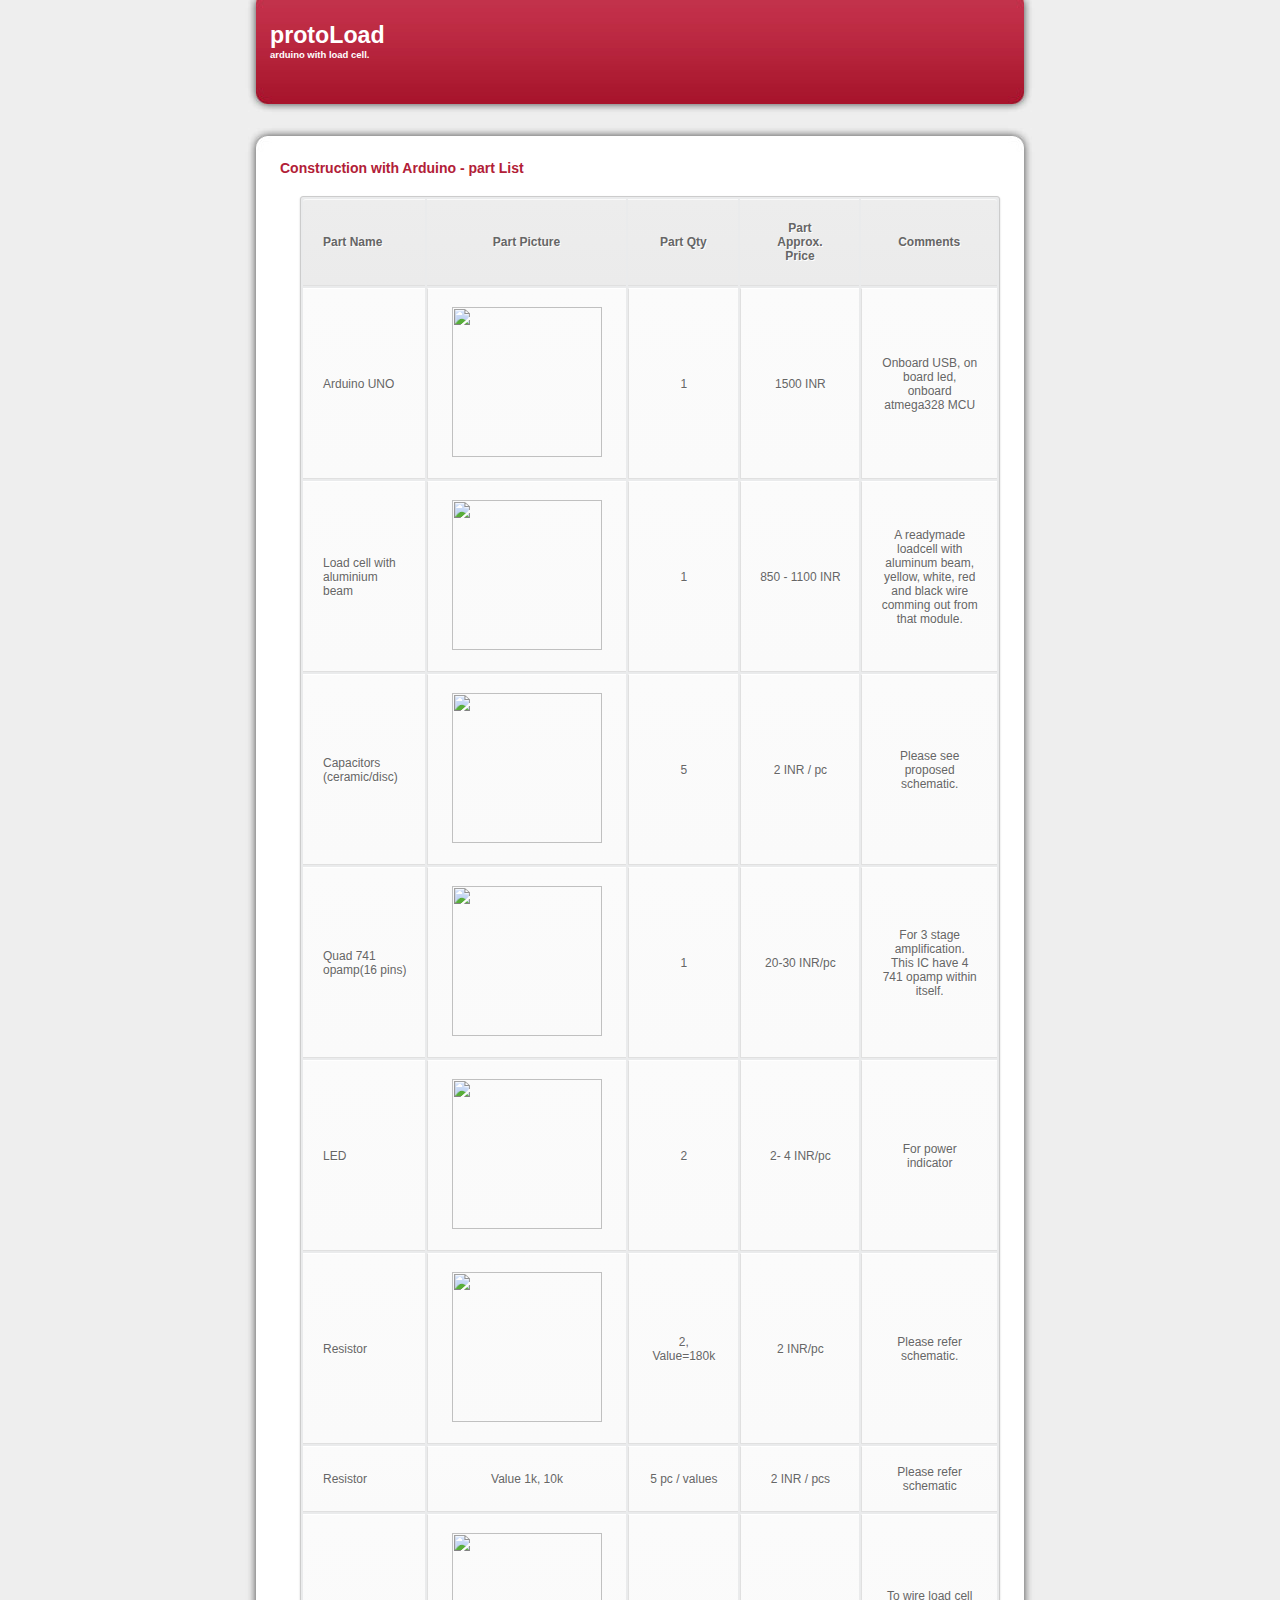
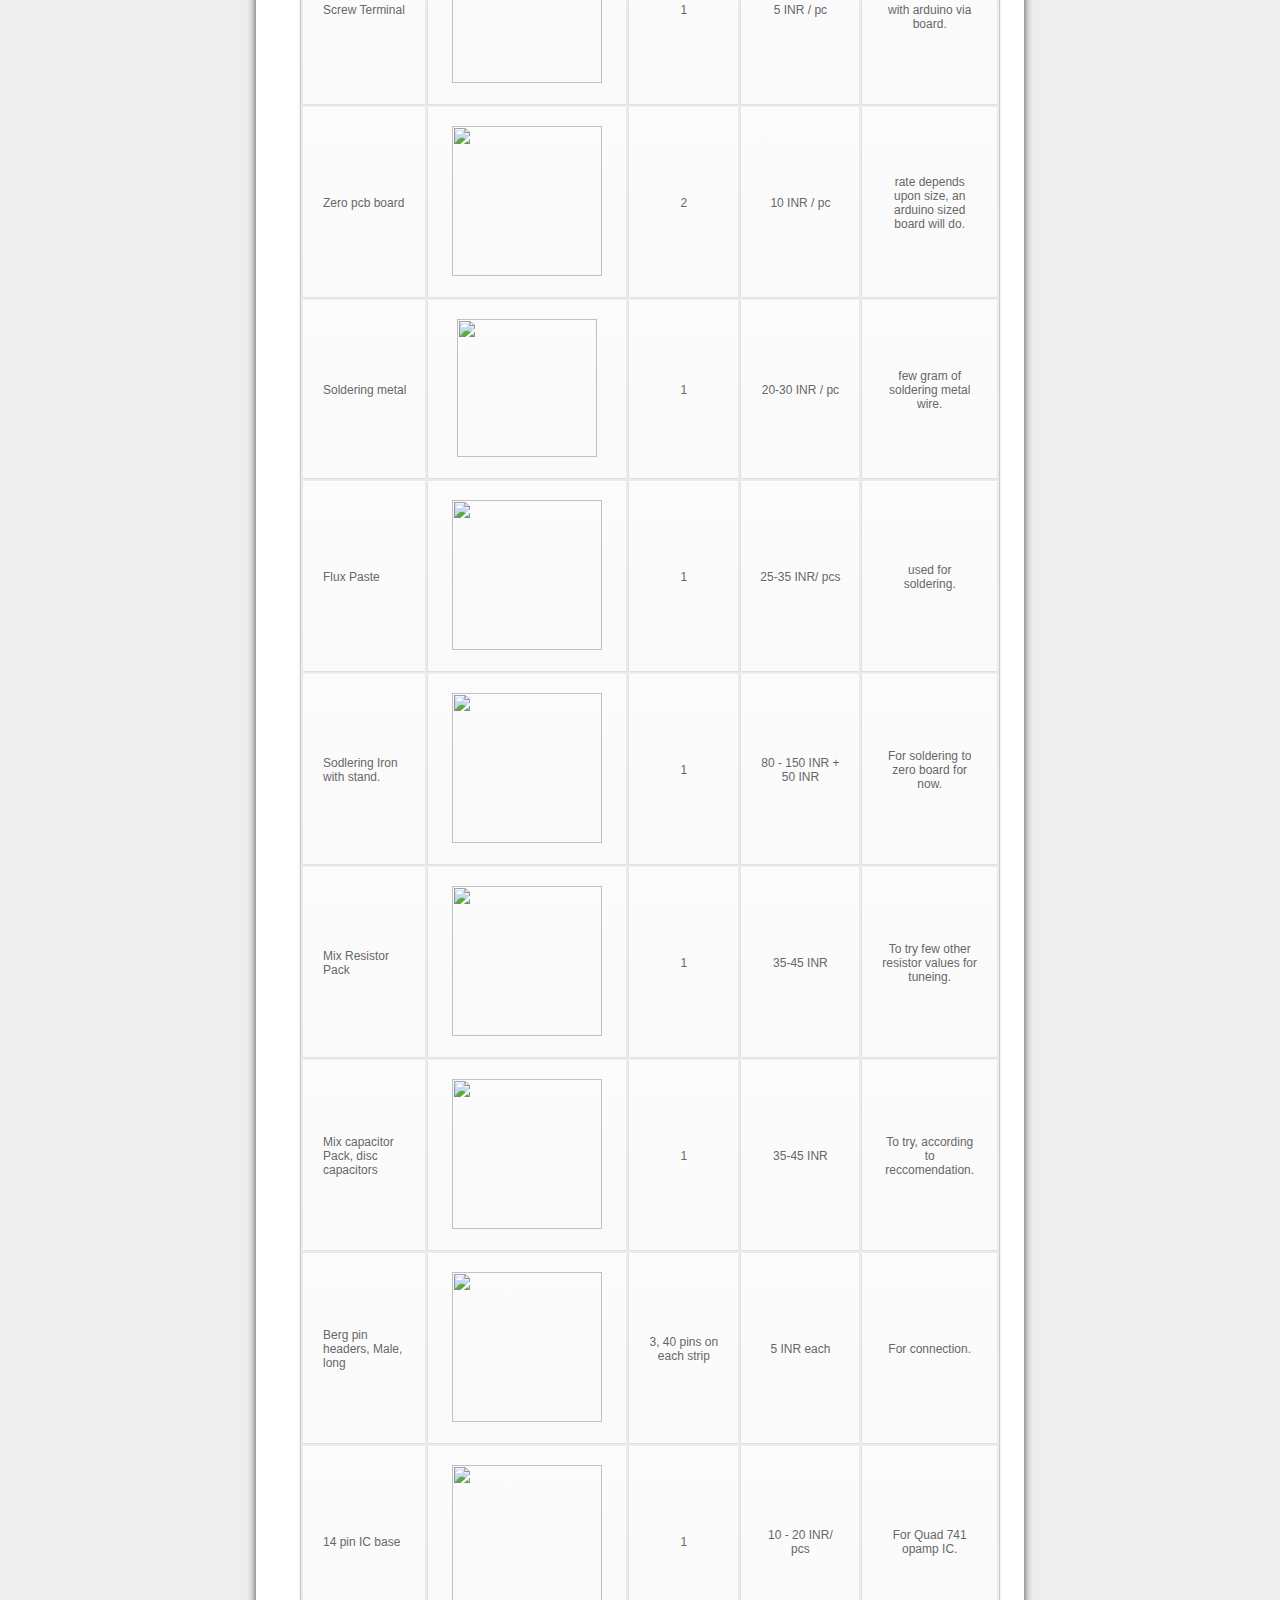
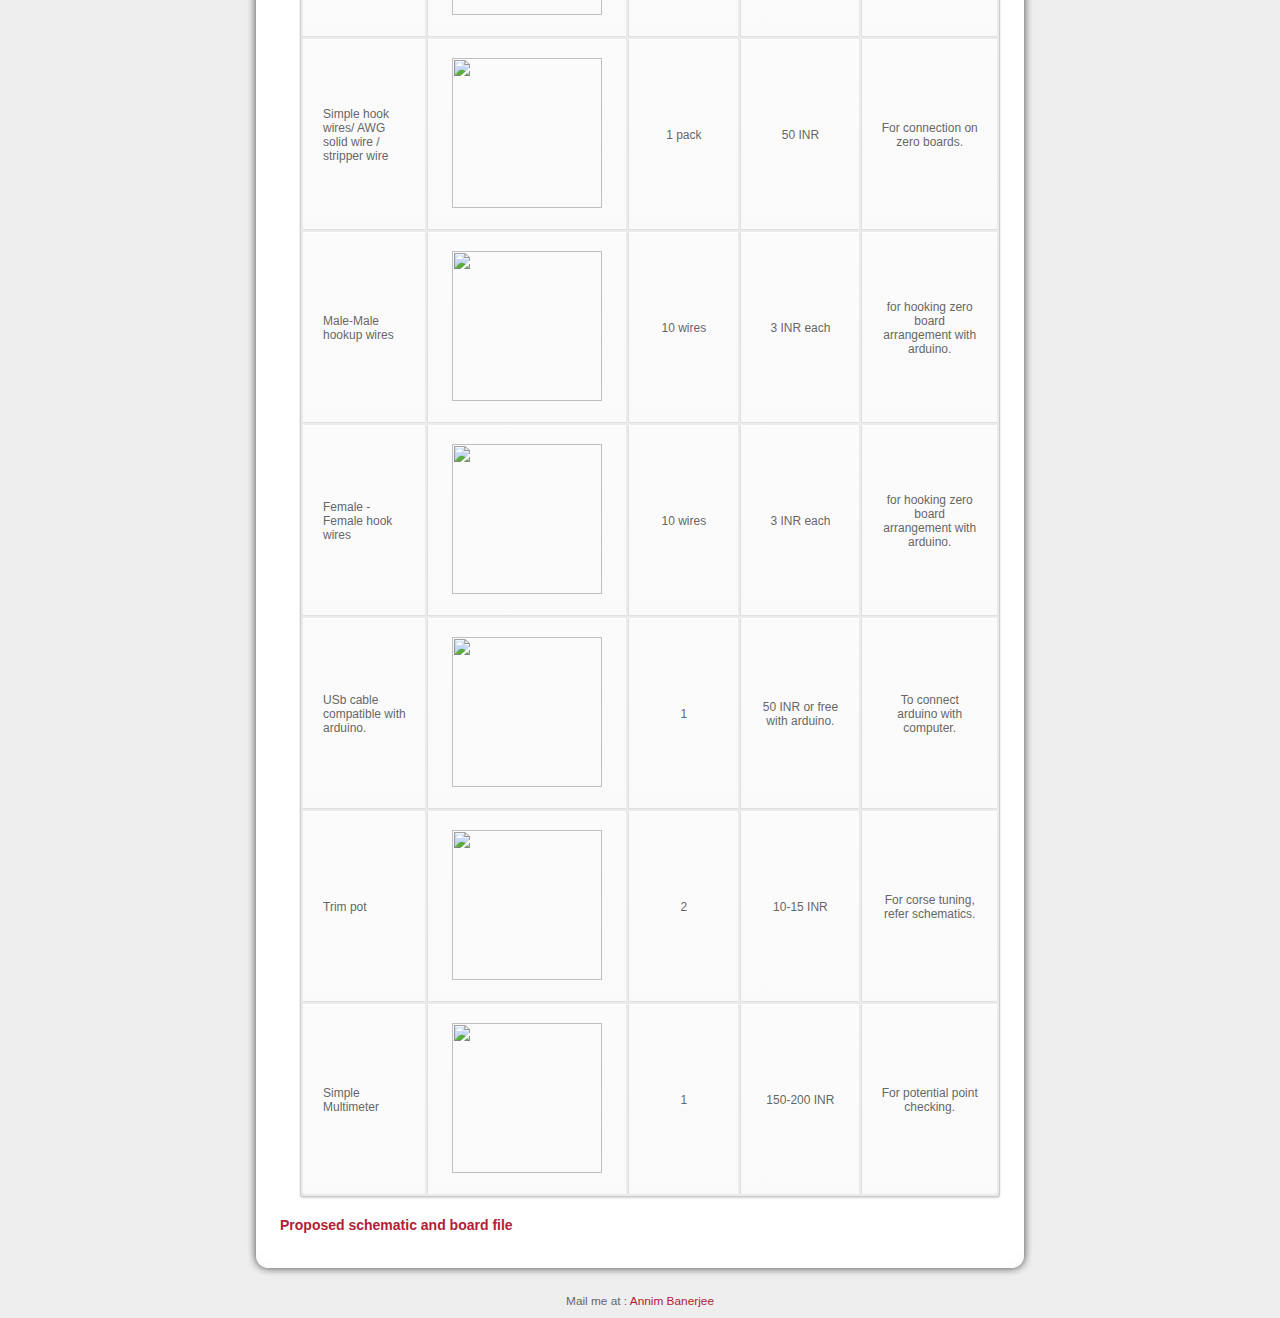
==== mail/mail2/index.html @ 14a925e8 "regular push" ====
﻿<!DOCTYPE html PUBLIC "-//W3C//DTD XHTML 1.0 Strict//EN" "http://www.w3.org/TR/xhtml1/DTD/xhtml1-strict.dtd">
<html xmlns="http://www.w3.org/1999/xhtml">
<head>
<title>Part List - protoLoad - Annim Banerjee</title>
<meta http-equiv="Content-Language" content="English" />
<meta http-equiv="Content-Type" content="text/html; charset=UTF-8" />
<link rel="stylesheet" type="text/css" href="style.css" media="screen" />
</head>
<body>

<div id="header">
 <!-- Just and example how to put some banner in the header --> 

<h1><a href="#">protoLoad</a></h1>
<h2>arduino with load cell.</h2>
</div>
	
<div id="topwrap"></div>

<div id="wrap">

<div id="content">

<div class="right">
<h2>Construction with Arduino - part List</h2>
<table>
	<thead>
    	<th width="104"> Part Name </th>
        <th width="187"> Part Picture </th>
        <th width="91"> Part Qty </th>
        <th width="140"> Part Approx. Price </th>
        <th width="115"> Comments </th>
    </thead>
    
    <tr>
    	<td>Arduino UNO</td>
        <td><img src="http://farasbee.com/blog/wp-content/uploads/2012/02/arduino.jpg" height="150" width="150" /> </td>
        <td>1</td>
        <td>1500 INR</td>
        <td>Onboard USB, on board led, onboard atmega328 MCU</td>
    </tr>
    <tr>
      <td>Load cell with aluminium beam</td>
      <td> <img src="http://img.directindustry.com/images_di/photo-g/aluminum-shear-beam-load-cells-13783-3913649.jpg" height="150" width="150"  /> </td>
      <td>1</td>
      <td>850 - 1100 INR</td>
      <td> A readymade loadcell with aluminum beam, yellow, white, red and black wire comming out from that module.</td>
    </tr>
    <tr>
      <td>Capacitors (ceramic/disc)</td>
      <td> <img src="http://static1.tme.eu/katalog_pics/3/8/7/3877bd0d849835e7e71c03a4caaabb36/cc%2027.jpg" 
      height="150" width="150" /> </td>
      <td>5</td>
      <td>2 INR / pc</td>
      <td>Please see proposed schematic.</td>
    </tr>
    <tr>
      <td>Quad 741 opamp(16 pins)</td>
      <td> <img src="http://www.radioparts.com.au/images/ProductImages/DIP-14.jpg" 
      height="150" width="150"  /> </td>
      <td>1</td>
      <td>20-30 INR/pc</td>
      <td><p>For 3 stage amplification.</p>
        <p>This IC have 4 741 opamp within itself.</p></td>
    </tr>
    <tr>
      <td>LED </td>
      <td> <img src="http://upload.wikimedia.org/wikipedia/commons/e/e9/Red_led_x5.jpg"
      height="150" width="150"  /></td>
      <td>2</td>
      <td>2- 4 INR/pc</td>
      <td><p>For power indicator</p></td>
    </tr>
    <tr>
      <td>Resistor </td>
      <td>  <img src="http://upload.wikimedia.org/wikipedia/commons/e/e3/3_Resistors.jpg"
      height="150" width="150"  /> </td>
      <td>2, Value=180k</td>
      <td>2 INR/pc</td>
      <td>Please refer schematic.</td>
    </tr>
    <tr>
      <td>Resistor</td>
      <td>Value 1k, 10k</td>
      <td>5 pc / values</td>
      <td>2 INR / pcs</td>
      <td>Please refer schematic</td>
    </tr>
    <tr>
      <td>Screw Terminal</td>
      <td>  <img src="http://www.hobbytronics.co.uk/image/cache/data/misc/4pin-screw-terminal-01in-500x500.jpg"
      height="150" width="150"  />  </td>
      <td>1</td>
      <td>5 INR / pc </td>
      <td>To wire load cell with arduino via board.</td>
    </tr>
    <tr>
      <td>Zero pcb board</td>
      <td> <img src="http://www.petervis.com/electronics/PCB_Universal_Prototype_Paper_Matrix_Circuit_Board_Stripboard_50x70mm/Prototype_Matrix_Board_Stripboard/Prototype_Paper_Matrix_Circuit_Board.gif"
      height="150" width="150"  />  </td>
      <td>2</td>
      <td>10 INR / pc</td>
      <td>rate depends upon size, an arduino sized board will do.</td>
    </tr>
    <tr>
      <td>Soldering metal</td>
      <td> <img src="http://www.csunderlal.com/images/lead_free_solder-wire.jpg"
      height="138" width="140"   /></td>
      <td>1</td>
      <td>20-30 INR / pc</td>
      <td>few gram of soldering metal wire.</td>
    </tr>
    <tr>
      <td>Flux Paste</td>
      <td> <img src="https://encrypted-tbn2.gstatic.com/images?q=tbn:ANd9GcQr_vzYzCOjil1TtLI_kEgBh7lCn9IMZtPzoBt-PaVk98YQA1GY"
      height="150" width="150"  /> </td>
      <td>1</td>
      <td>25-35 INR/ pcs</td>
      <td>used for soldering.</td>
    </tr>
    <tr>
      <td>Sodlering Iron with stand.</td>
      <td> <img src="http://www.rcsoup.com/wp-content/uploads/2012/09/soldering_iron.jpg" 
      height="150" width="150"  /> </td>
      <td>1</td>
      <td>80 - 150 INR + 50 INR</td>
      <td>For soldering to zero board for now.</td>
    </tr>
    <tr>
      <td>Mix Resistor Pack</td>
      <td> <img src="http://www.sunrom.com/img/p/705/705_800.jpg"
      height="150" width="150"  /> </td>
      <td>1</td>
      <td>35-45 INR</td>
      <td>To try few other resistor values for tuneing.</td>
    </tr>
    <tr>
      <td>Mix capacitor Pack, disc capacitors</td>
      <td> <img src="http://www.sunrom.com/img/p/705/705_800.jpg"
      height="150" width="150"  /> </td>
      <td>1</td>
      <td>35-45 INR</td>
      <td>To try, according to reccomendation.</td>
    </tr>
    <tr>
      <td>Berg pin headers, Male, long</td>
      <td> <img src="http://i.ebayimg.com/00/s/NjgyWDgwOA==/z/Fc4AAOxyVLNS~NuL/$_35.JPG" 
      height="150" width="150"  /> </td>
      <td>3, 40 pins on each strip</td>
      <td>5 INR each</td>
      <td>For connection.</td>
    </tr>
    <tr>
      <td>14 pin IC base</td>
      <td> <img src="http://www.ventor.co.in/images/categories/14-Pin-IC-Socket.jpg"
      height="150" width="150"  /> </td>
      <td>1</td>
      <td>10 - 20 INR/ pcs</td>
      <td>For Quad 741 opamp IC.</td>
    </tr>
    <tr>
      <td>Simple hook wires/ AWG solid wire / stripper wire</td>
      <td> <img src="http://www.apogeekits.com/images/hook_up_wire.jpg" 
      height="150" width="150"  /> </td>
      <td>1 pack</td>
      <td>50 INR</td>
      <td>For connection on zero boards.</td>
    </tr>
    <tr>
      <td>Male-Male hookup wires</td>
      <td><img src="http://wholesale.buysku.com/Electronics-image/2013-10/Flexible-Male-to-Male-Solderless-Breadboard-Jumper-Wires-in-4-Different-Sizes-100-pcs-set-Random-Color-6351753236659400001.jpg" 
      height="150" width="150"  /> </td>
      <td>10 wires</td>
      <td>3 INR each</td>
      <td>for hooking zero board arrangement with arduino.</td>
    </tr>
    <tr>
      <td>Female - Female hook wires</td>
      <td> <img src="http://www.adafruit.com/images/medium/ffjumpers_MED.jpg"
      height="150" width="150"  /> </td>
      <td>10 wires</td>
      <td>3 INR each</td>
      <td>for hooking zero board arrangement with arduino.</td>
    </tr>
    <tr>
      <td>USb cable compatible with arduino.</td>
      <td> <img src="http://cdn.shopify.com/s/files/1/0045/8932/products/usb_cable_a_b_2_large.jpg?v=1269409536"
      height="150" width="150"  /> </td>
      <td>1</td>
      <td>50 INR or free with arduino.</td>
      <td>To connect arduino with computer.</td>
    </tr>
    <tr>
      <td>Trim pot</td>
      <td> <img src="http://www.mikroe.com/old/books/keu/01/1-7.gif"
      height="150" width="150"  /> </td>
      <td>2</td>
      <td>10-15 INR</td>
      <td>For corse tuning, refer schematics.</td>
    </tr>
    <tr>
      <td>Simple Multimeter</td>
      <td> <img src="http://www.alltradetools.com/catalog/260-284-thickbox/648349-digital-multi-meter.jpg"
      height="150" width="150"  /> </td>
      <td>1</td>
      <td>150-200 INR</td>
      <td>For potential point checking.</td>
    </tr>
</table>

<p>
<h2> Proposed schematic and board file </h2>
</p>
</div>

</div>

<div id="clear"></div>

</div>

<div id="botwrap"></div>

<div id="footer">
Mail me at : <a href="mailto:pixma38@gmail.com">Annim Banerjee</a>
</div>

</body>
</html>
---- mail/mail2/style.css ----
* {
    padding: 0;
    margin: 0;
} 

body {
	background: #eee;
	background-repeat: repeat-x;
	font-family: Verdana, Arial, sans-serif;
    font-size: .74em;
}

a {
	color: #B22037;
	text-decoration: none;
}

a:hover {
	text-decoration: underline;
}

#header 
{
    margin: 0 auto;
    width: 800px;
	height: 120px;
	background: #B22037 url('header.jpg');
	background-repeat: no-repeat;
   
}

#header h1 { padding-left: 30px; padding-top: 22px; font-size: 1.4em; color: #FFF; }
#header h1 a { font-size: 1.4em; color: #FFF; text-decoration: none;}
#header h2 { padding-left: 30px; padding-top: 0px; font-size: .8em; color: #FFF;}

#wrap {
    margin: 0 auto;
    width: 800px;
	background: #eee url('midwrap.jpg');
	background-repeat: repeat-y;
}

#topwrap {
background: #eee url('topwrap.jpg');
background-repeat: no-repeat;
width: 800px;
height: 40px;
margin: 0 auto;
}

#botwrap {
background: #eee url('botwrap.jpg');
background-repeat: no-repeat;
width: 800px;
height: 40px;
margin: 0 auto;
}

#content {
padding: 0 30px 0 30px;
}

.right {
	float: left;
	width: 100%;
	margin: 0 10px;
	font-size: 1em;
	color: #222;
	
}

.left {
	float: left;
	width: 160px;
	margin: 0 10px 0 10px;
}

.left ul {
	padding: 0px 0px 15px 0px;
	margin:0;
}

.left li {
	margin-bottom:5px;
	list-style-type: none;
	color: #B22037;
	background: #AE1C33;
	padding: 5px;
	font-size: .9em;
}

.left li a{ color: #fff; }
.right h2 { color: #B22037; font-size: 14px; margin-bottom: 10px;}

#clear {
	display: block;
	clear: both;
	width: 100%;
	height:1px;
	overflow:hidden;
}

#footer {
    margin: 0px auto 0 auto;
	text-align: center;
	padding: 10px 0 10px 0;
	color: #666;
	background: #eee;
}

img { border: none;}


table a:link {
	color: #666;
	font-weight: bold;
	text-decoration:none;
}
table a:visited {
	color: #999999;
	font-weight:bold;
	text-decoration:none;
}
table a:active,
table a:hover {
	color: #bd5a35;
	text-decoration:underline;
}
table {
	font-family:Arial, Helvetica, sans-serif;
	color:#666;
	font-size:12px;
	text-shadow: 1px 1px 0px #fff;
	background:#eaebec;
	margin:20px;
	border:#ccc 1px solid;	

	-moz-border-radius:3px;
	-webkit-border-radius:3px;
	border-radius:3px;

	-moz-box-shadow: 0 1px 2px #d1d1d1;
	-webkit-box-shadow: 0 1px 2px #d1d1d1;
	box-shadow: 0 1px 2px #d1d1d1;
}
table th {
	padding:21px 25px 22px 25px;
	border-top:1px solid #fafafa;
	border-bottom:1px solid #e0e0e0;

	background: #ededed;
	background: -webkit-gradient(linear, left top, left bottom, from(#ededed), to(#ebebeb));
	background: -moz-linear-gradient(top,  #ededed,  #ebebeb);
}
table th:first-child {
	text-align: left;
	padding-left:20px;
}
table tr:first-child th:first-child {
	-moz-border-radius-topleft:3px;
	-webkit-border-top-left-radius:3px;
	border-top-left-radius:3px;
}
table tr:first-child th:last-child {
	-moz-border-radius-topright:3px;
	-webkit-border-top-right-radius:3px;
	border-top-right-radius:3px;
}
table tr {
	text-align: center;
	padding-left:20px;
}
table td:first-child {
	text-align: left;
	padding-left:20px;
	border-left: 0;
}
table td {
	padding:18px;
	border-top: 1px solid #ffffff;
	border-bottom:1px solid #e0e0e0;
	border-left: 1px solid #e0e0e0;

	background: #fafafa;
	background: -webkit-gradient(linear, left top, left bottom, from(#fbfbfb), to(#fafafa));
	background: -moz-linear-gradient(top,  #fbfbfb,  #fafafa);
}
table tr.even td {
	background: #f6f6f6;
	background: -webkit-gradient(linear, left top, left bottom, from(#f8f8f8), to(#f6f6f6));
	background: -moz-linear-gradient(top,  #f8f8f8,  #f6f6f6);
}
table tr:last-child td {
	border-bottom:0;
}
table tr:last-child td:first-child {
	-moz-border-radius-bottomleft:3px;
	-webkit-border-bottom-left-radius:3px;
	border-bottom-left-radius:3px;
}
table tr:last-child td:last-child {
	-moz-border-radius-bottomright:3px;
	-webkit-border-bottom-right-radius:3px;
	border-bottom-right-radius:3px;
}
table tr:hover td {
	background: #f2f2f2;
	background: -webkit-gradient(linear, left top, left bottom, from(#f2f2f2), to(#f0f0f0));
	background: -moz-linear-gradient(top,  #f2f2f2,  #f0f0f0);	
}
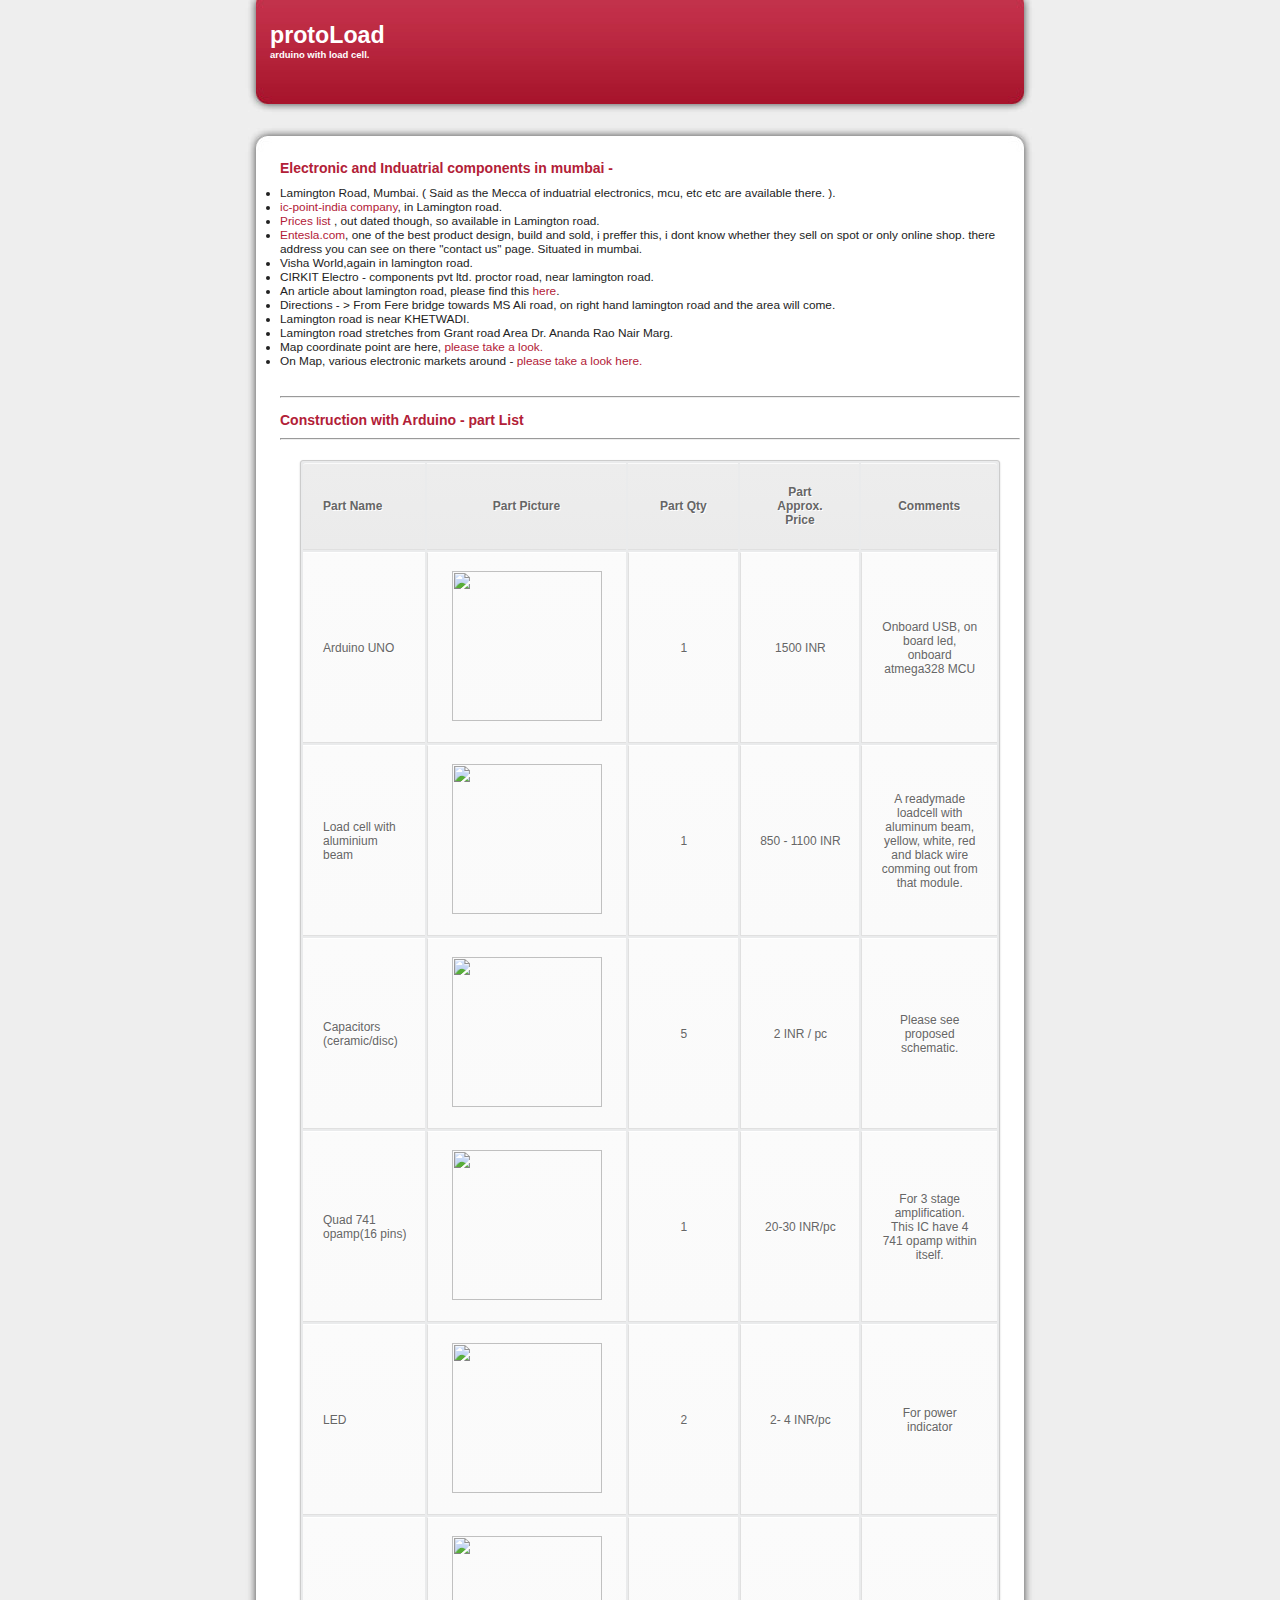
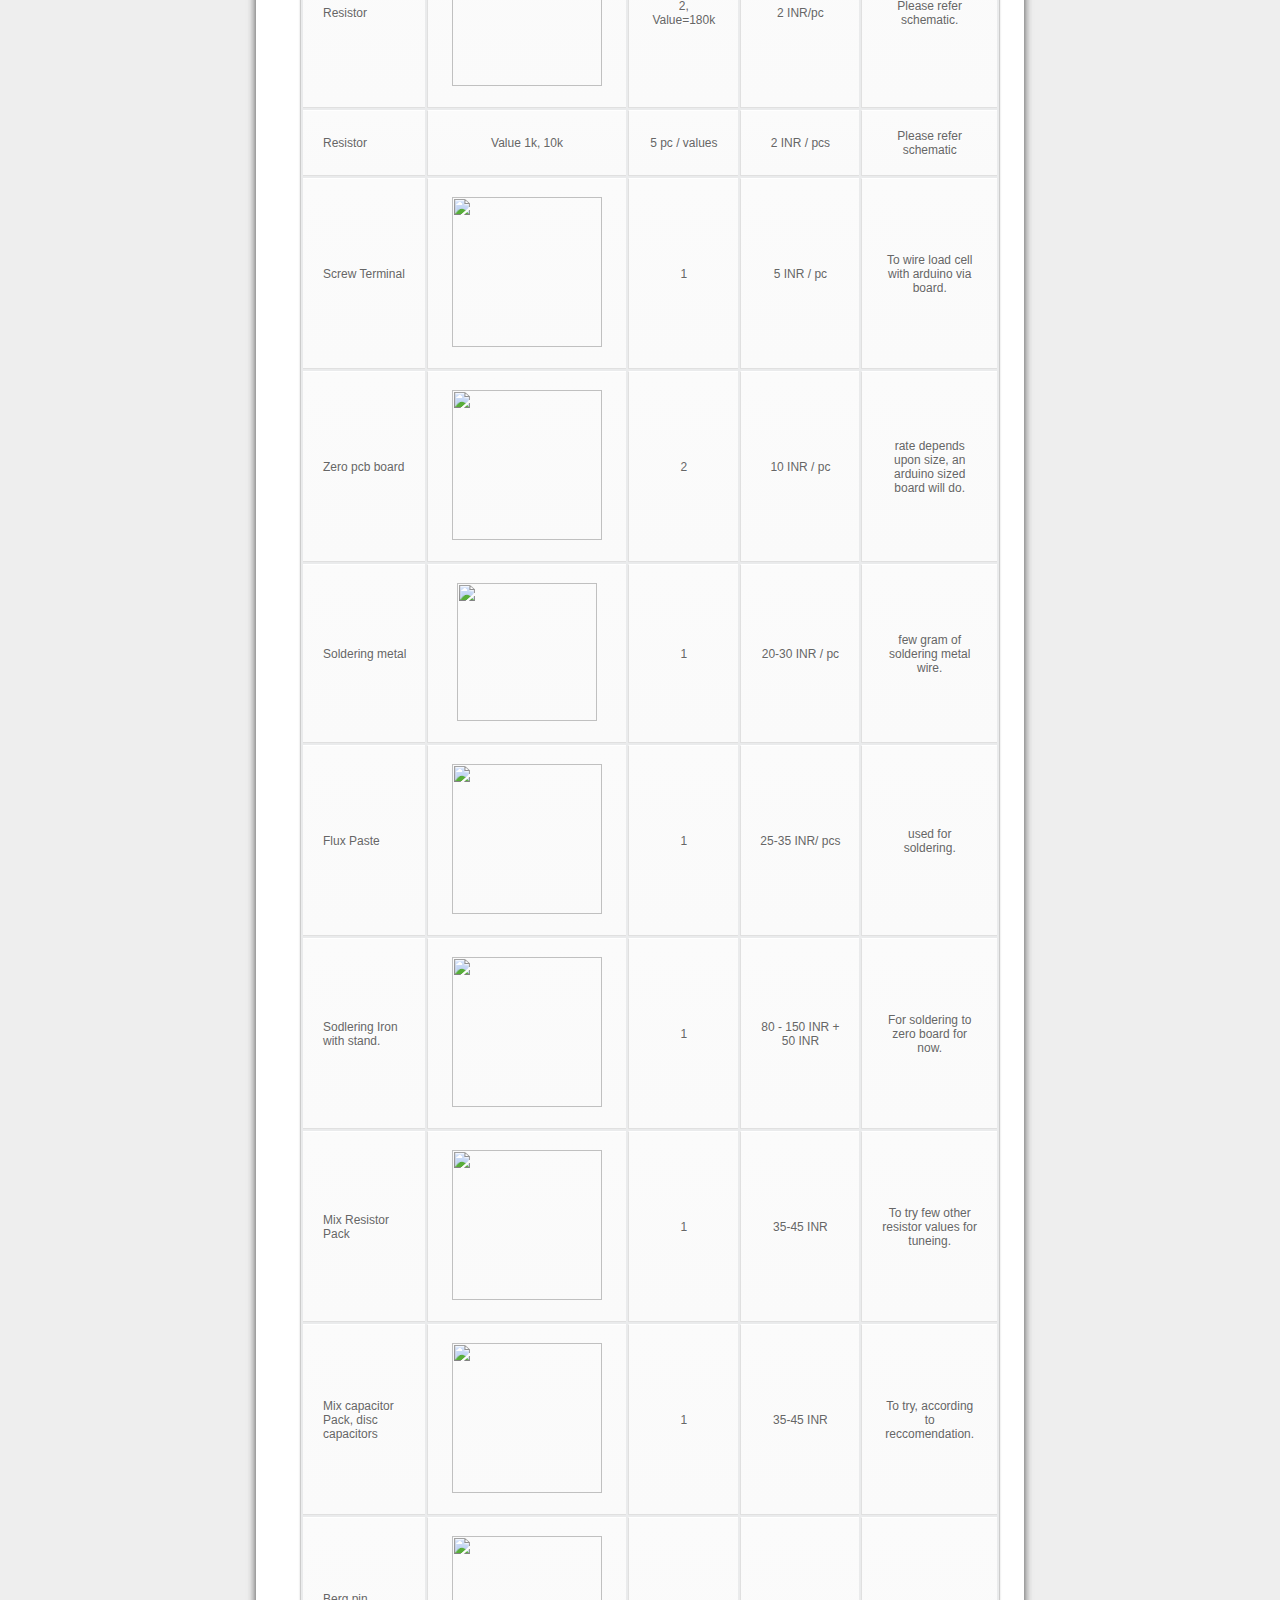
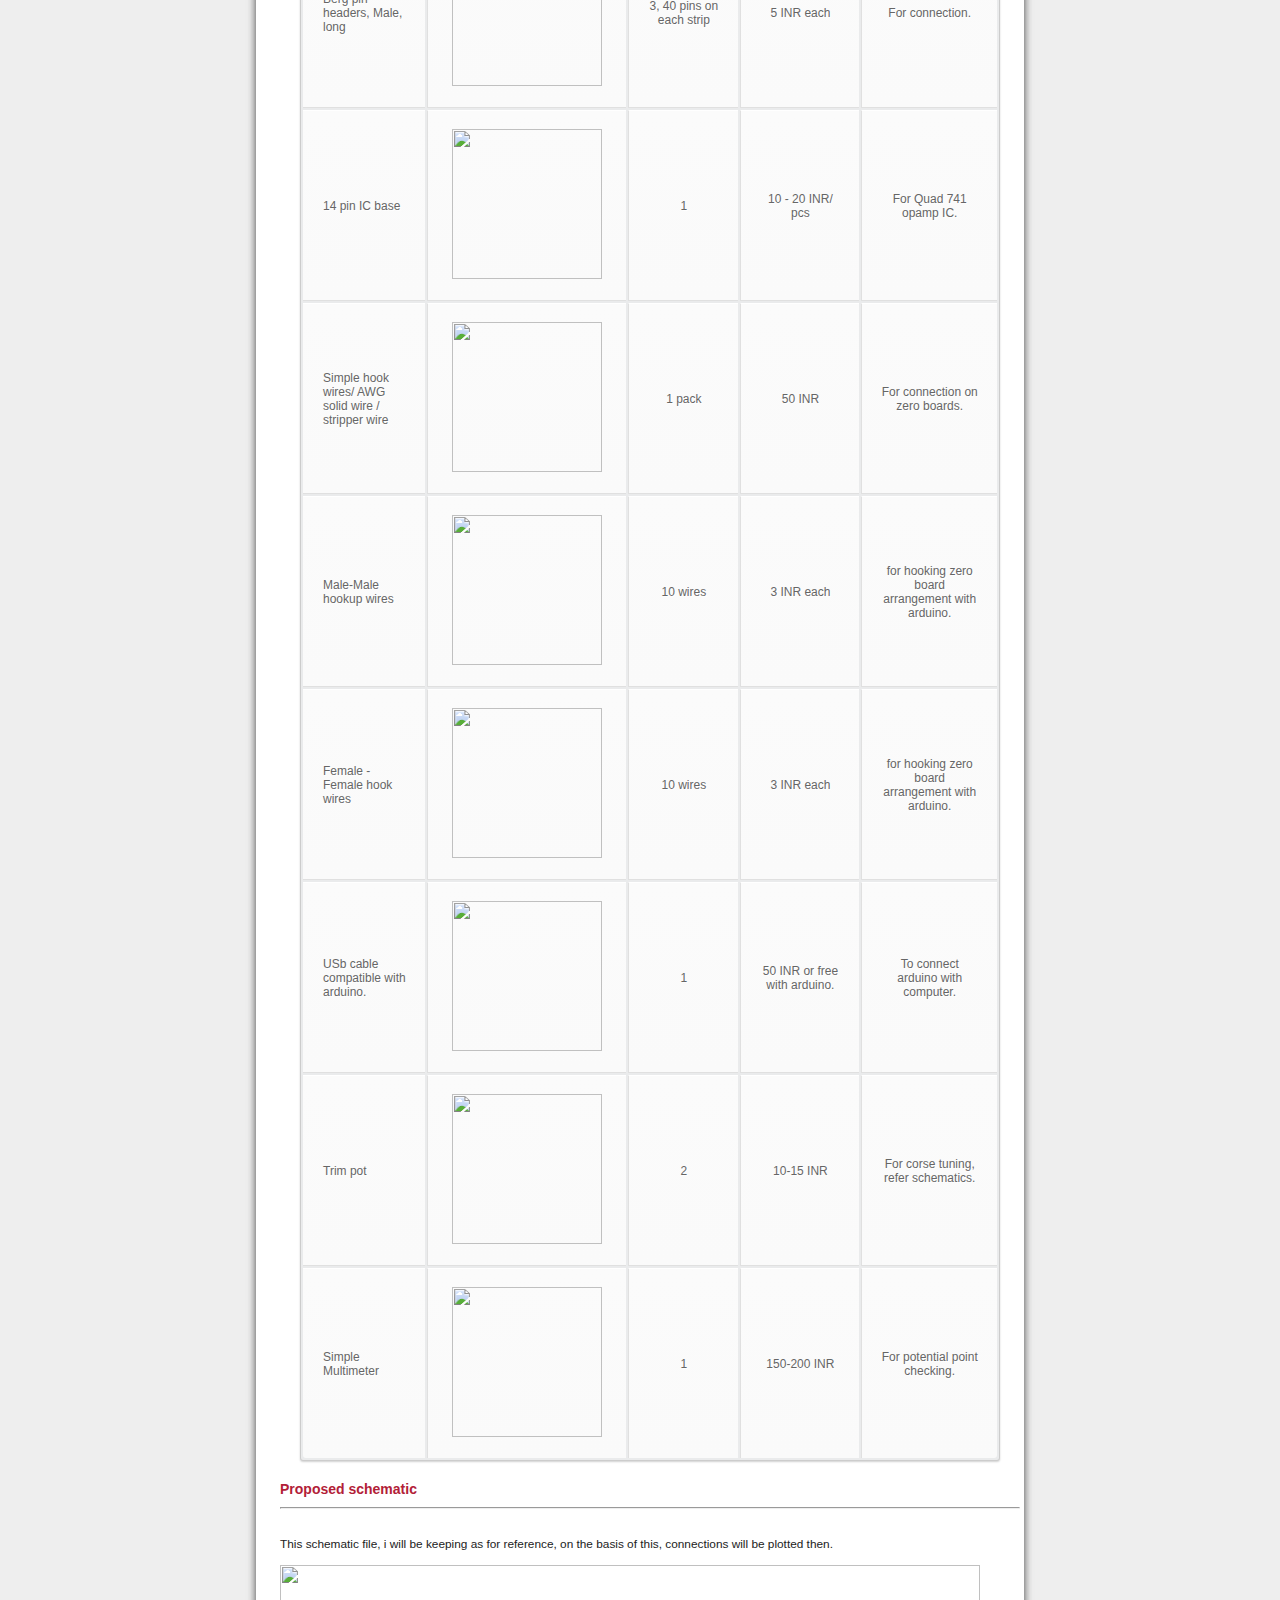
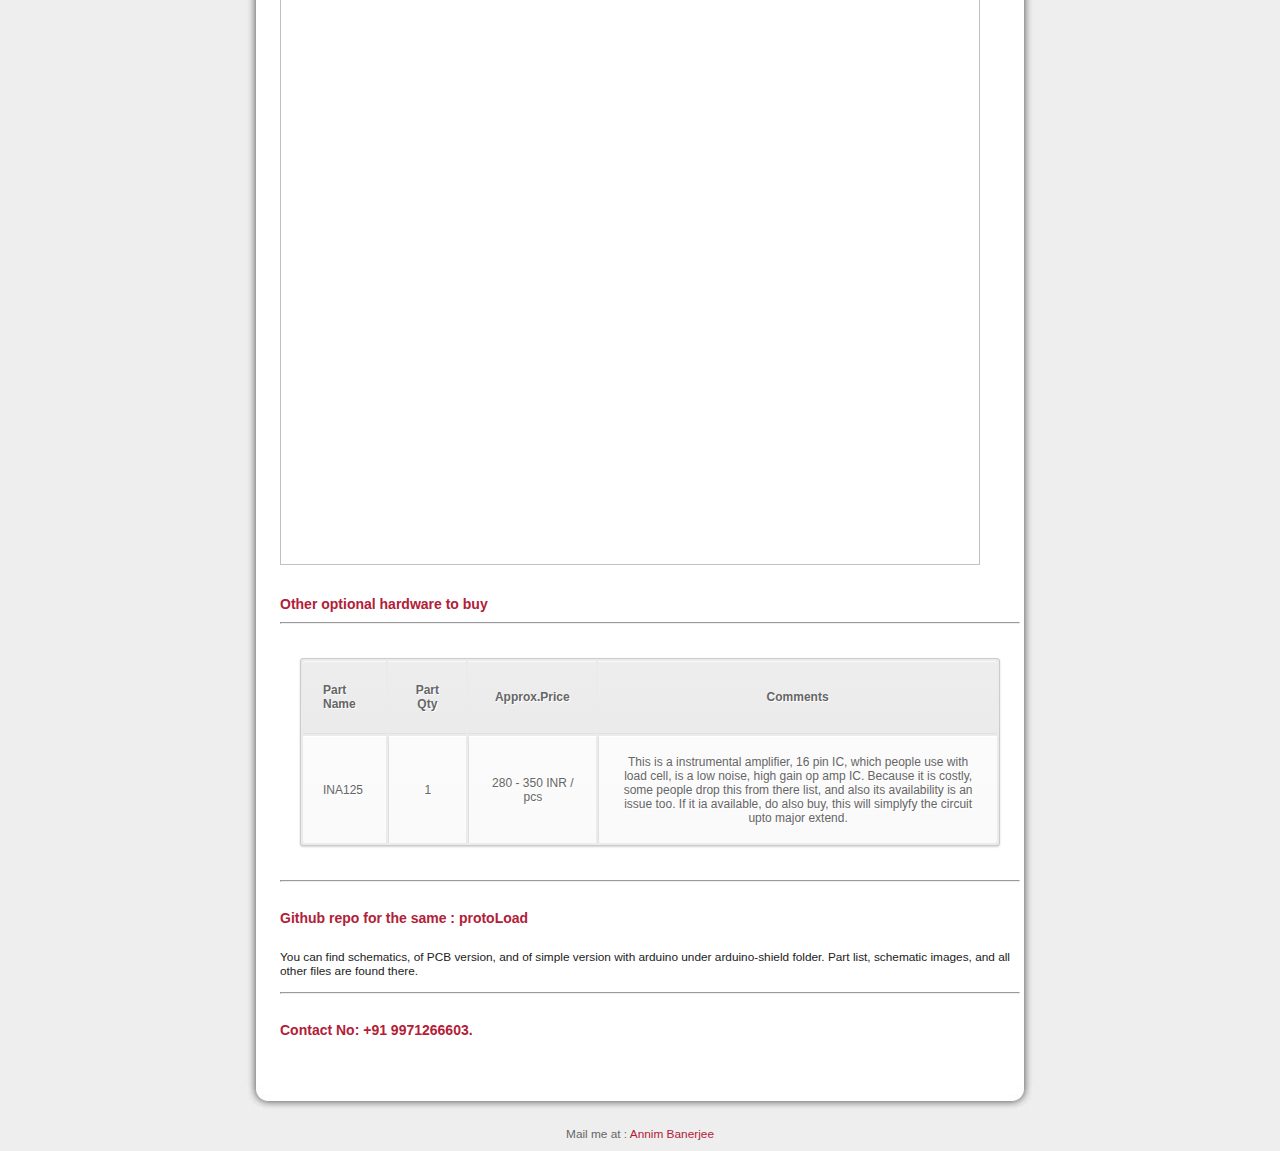
==== commit ffbc92db: "address, and updated doc file" ====
--- a/mail/mail2/index.html
+++ b/mail/mail2/index.html
@@ -22,7 +22,28 @@
 <div id="content">
 
 <div class="right">
+<h2>
+Electronic and Induatrial components in mumbai -</h2>
+<ul>
+	<li>Lamington Road, Mumbai. ( Said as the Mecca of induatrial electronics, mcu, etc etc are available there. ).</li>
+	<li> <a href="http://www.ic-point-india.com/profile.html" >ic-point-india company</a>, in Lamington road.</li>
+	<li> <a href="http://elecrom.wordpress.com/2008/03/20/component-prices-at-lamington-road-mumbai/">Prices list </a>, out dated though, so available in Lamington road.</li>
+	<li><a href="http://entesla.com/contact-us" >Entesla.com</a>, one of the best product design, build and sold, i preffer this, i dont know whether they sell on spot or only online shop. there address you can see on there &quot;contact us&quot; page. Situated in mumbai.</li>
+	<li>Visha World,again in lamington road.</li>
+	<li>CIRKIT Electro - components pvt ltd. proctor road, near lamington road.</li>
+	<li>An article about lamington road, please find this <a href="http://www.indyarocks.com/blog/436469/Computer-Shopping-experience-at-Lamington-road">here</a>.</li>
+	<li>Directions - &gt; From Fere bridge towards MS Ali road, on right hand lamington road and the area will come.</li>
+	<li>Lamington road is near KHETWADI.</li>
+	<li>Lamington road stretches from Grant road Area Dr. Ananda Rao Nair Marg.</li>
+	<li>Map coordinate point are here, <a href="https://www.google.co.in/maps/place/Lamington+Rd/@18.9633158,72.8190631,16z/data=!4m2!3m1!1s0x3be7ce12e0ccf523:0x28e71cda40d36bb6">please take a look.</a></li>
+	<li>On Map, various electronic markets around - <a href="https://www.google.co.in/maps/search/electronics+lamington+road+mumbai/@18.9613448,72.8182142,17z">please take a look here.</a></li>
+	</ul>
+<p>&nbsp;</p>
+<p>&nbsp;</p>
+<hr />
+<br />
 <h2>Construction with Arduino - part List</h2>
+<hr />
 <table>
 	<thead>
     	<th width="104"> Part Name </th>
@@ -209,8 +230,58 @@
 </table>
 
 <p>
-<h2> Proposed schematic and board file </h2>
+<h2> Proposed schematic </h2>
+<hr />
+<br />
+<br />
+<p>
+This schematic file, i will be keeping as for reference, on the basis of this, connections will be plotted then.
+<br />
+<br />
+<img src="https://github.com/pixma/protoLoad/blob/master/protoLoadBareWithArduinoAsShield/protoLoadWithArduinoAsShield/protoLoad_schematic_img.png?raw=true"
+height="600" width="700"  />
 </p>
+<br />
+<br />
+<h2> Other optional hardware to buy</h2>
+<hr />
+<br />
+<table >
+	<thead>
+   		<th> Part Name </th>
+            <th> Part Qty </th>
+            <th> Approx.Price </th>
+            <th> Comments </th>            
+    </thead>
+    
+    <tr>
+    		<td> INA125</td>
+            <td> 1</td>
+            <td> 280 - 350 INR / pcs</td>
+            <td> This is a instrumental amplifier, 16 pin IC,  which people use with load cell, is a low noise, high gain op amp IC. Because it is costly, some people drop this from there list, and also its availability is an issue too. If it ia available, do also buy, this will simplyfy the circuit upto major extend.
+            </td>
+    </tr>
+    
+</table>
+
+</p>
+<br />
+<hr />
+<br />
+<br />
+<h2> Github repo for the same : <a href="https://github.com/pixma/protoLoad" >protoLoad </a></h2>
+<br />
+You can find schematics, of PCB version, and of simple version with arduino under arduino-shield folder. Part list, schematic images, and all other files are found there.
+<br />
+<br />
+<hr />
+<br />
+<br />
+<h2> Contact No: +91 9971266603. </h2>
+<p>&nbsp;</p>
+<p>&nbsp;</p>
+
+
 </div>
 
 </div>
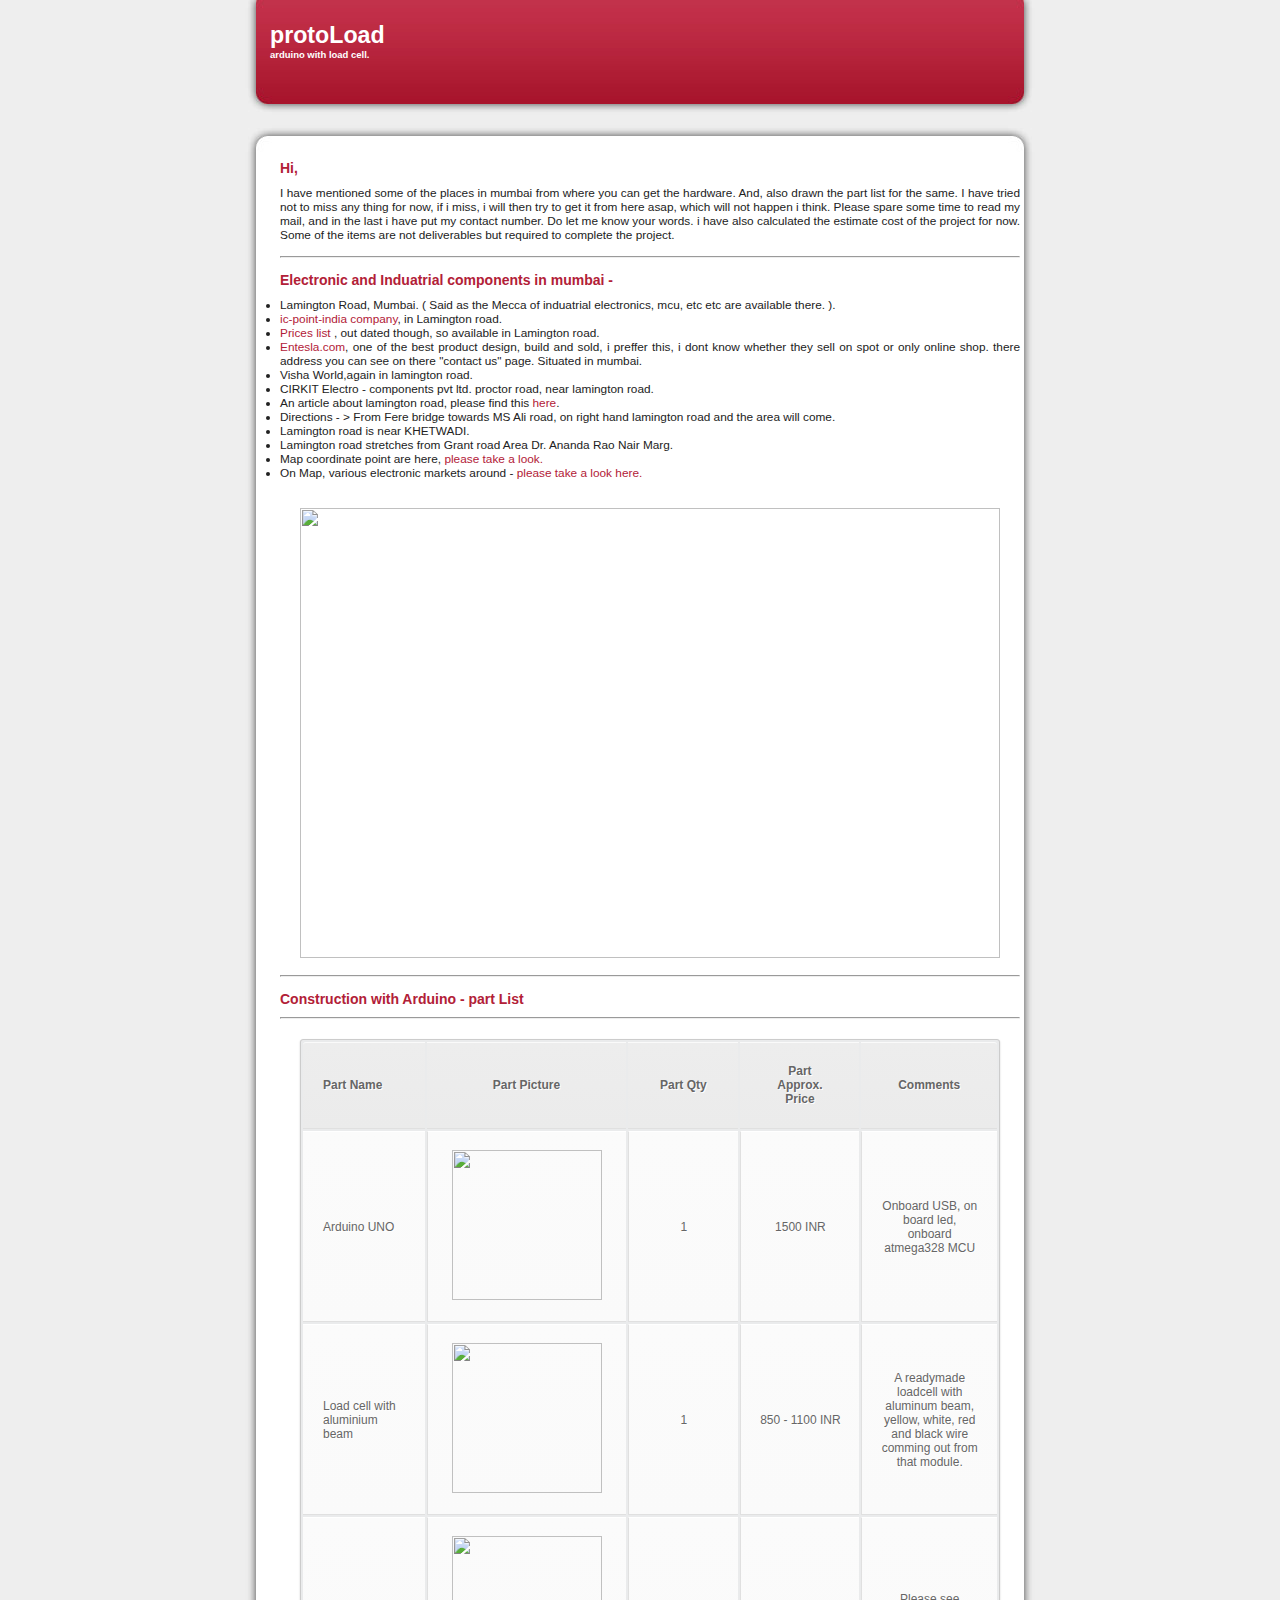
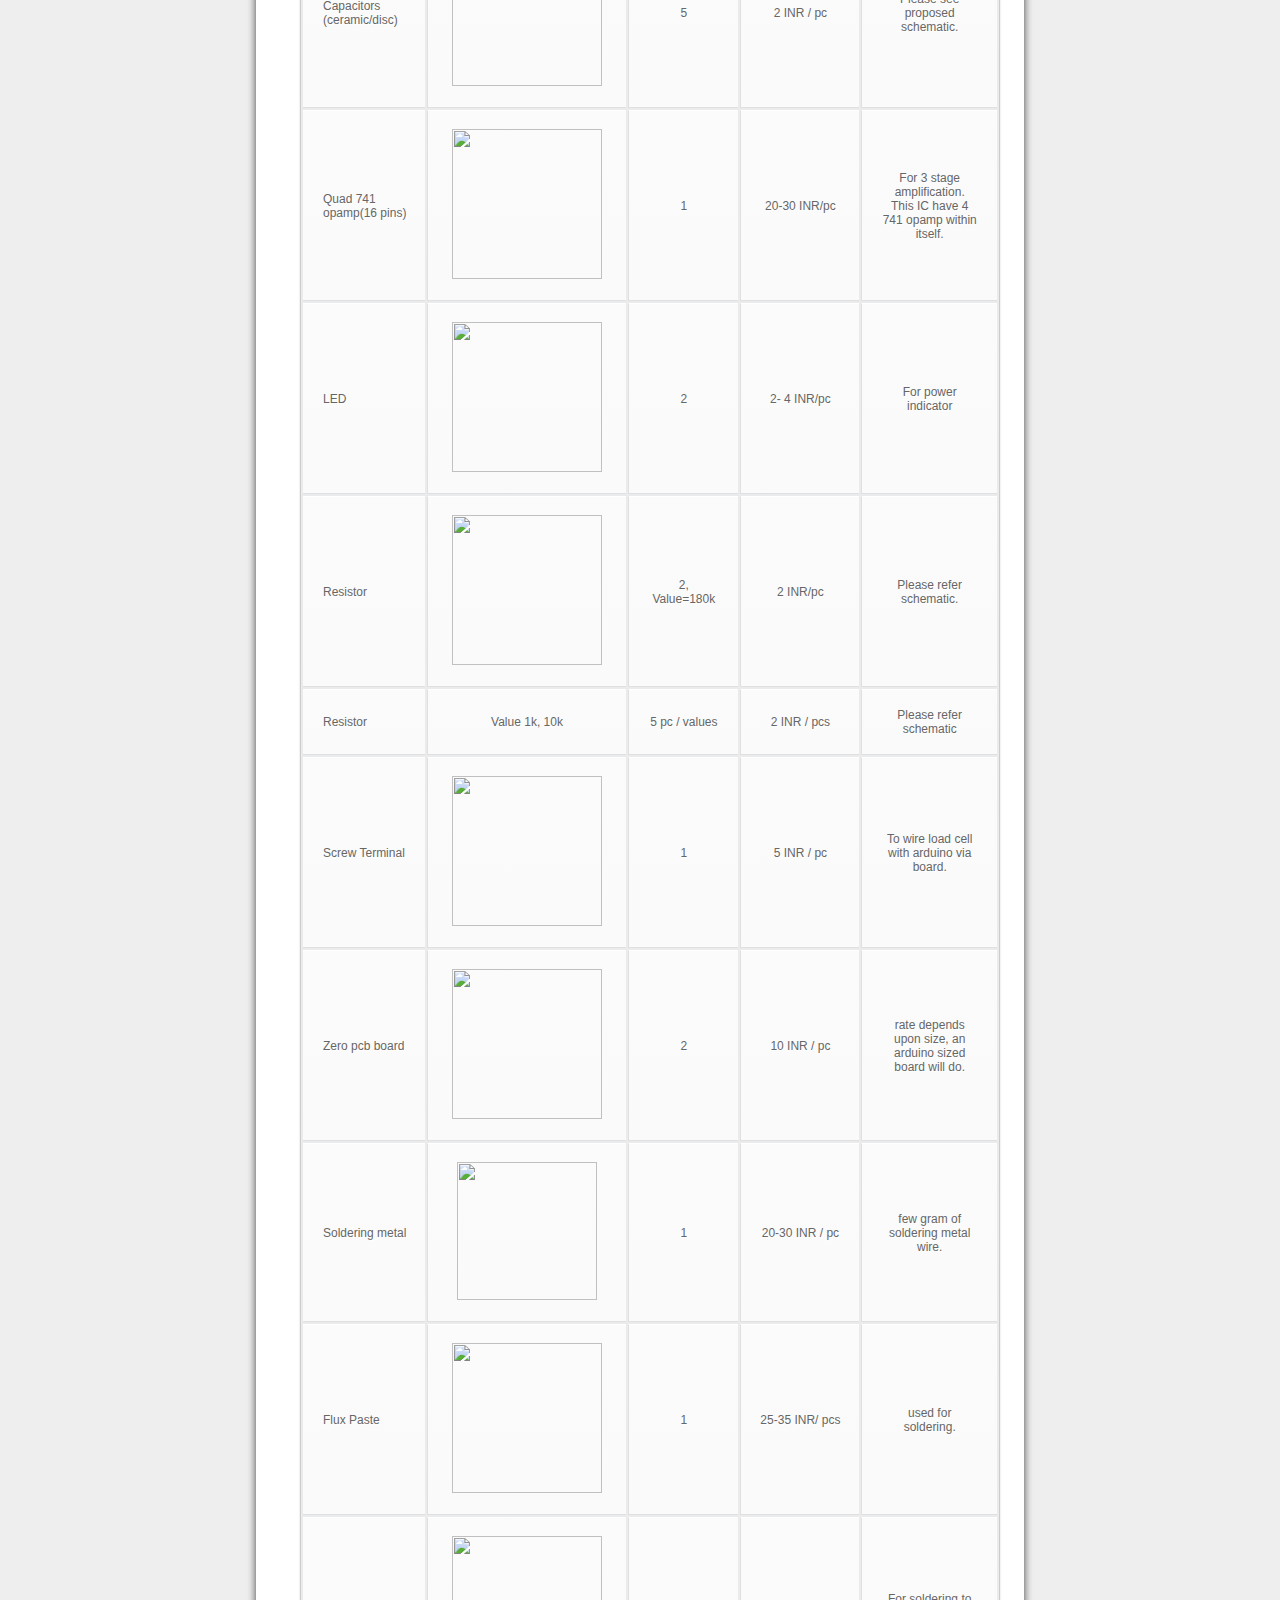
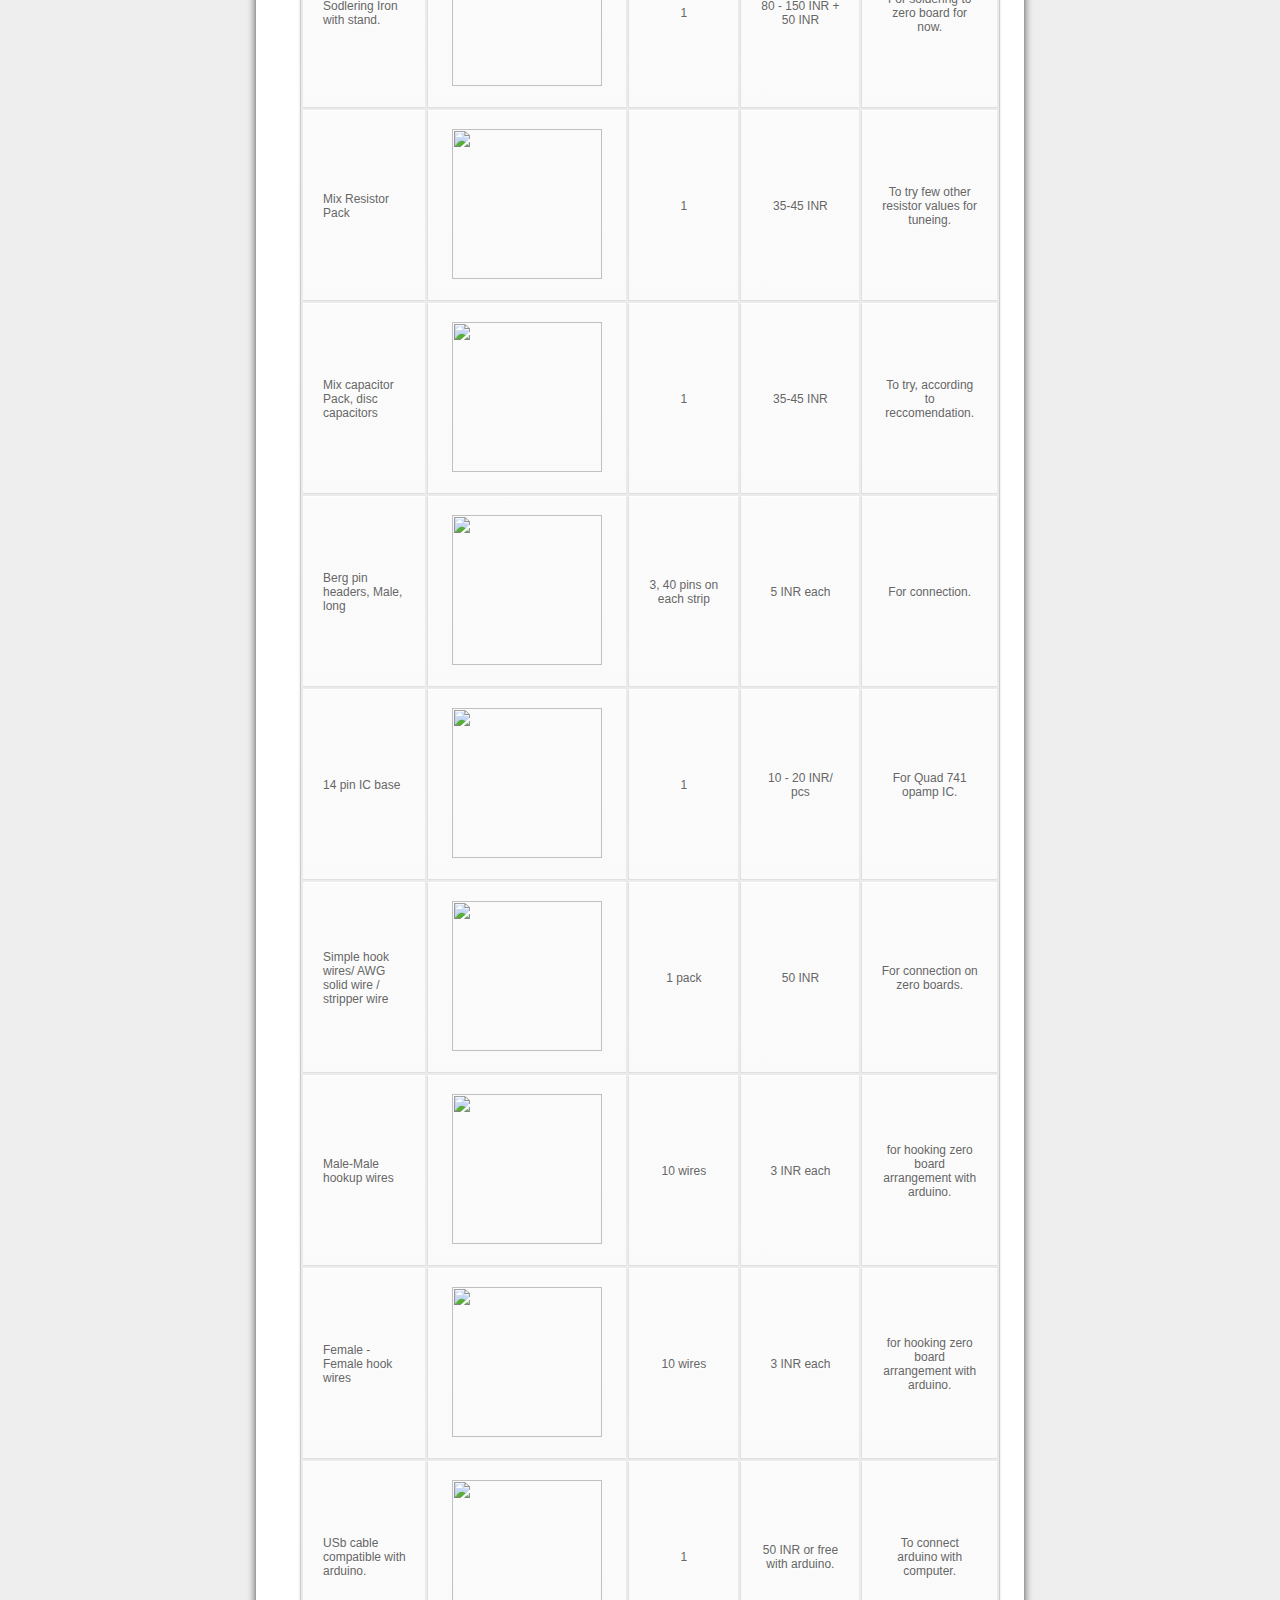
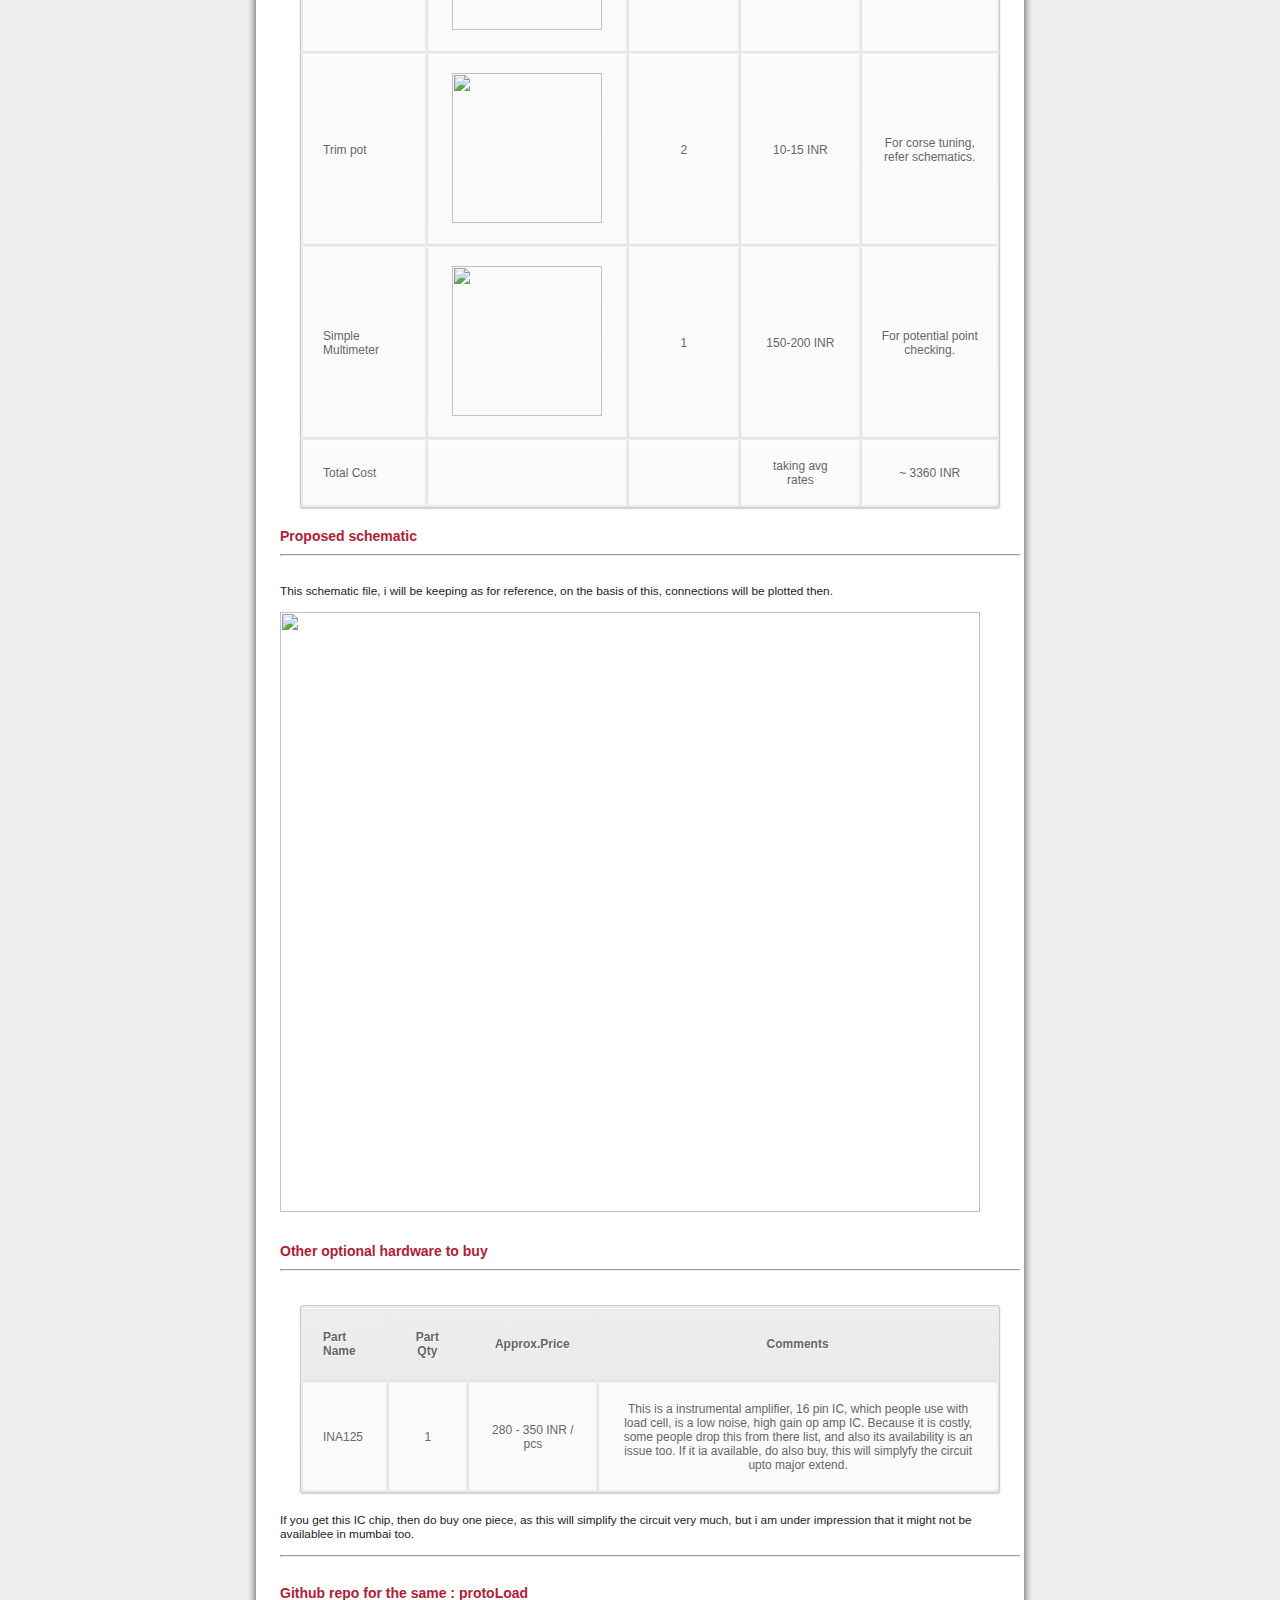
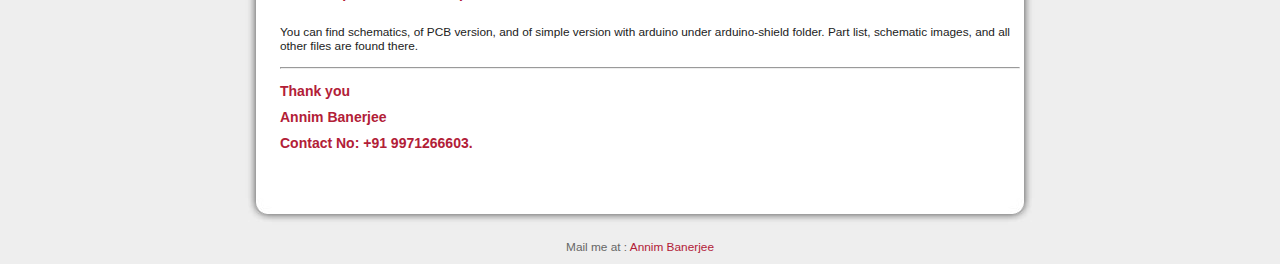
==== commit 5c2549bf: "updated mail" ====
--- a/mail/mail2/index.html
+++ b/mail/mail2/index.html
@@ -13,6 +13,8 @@
 
 <h1><a href="#">protoLoad</a></h1>
 <h2>arduino with load cell.</h2>
+<br />
+<p>&nbsp;</p>
 </div>
 	
 <div id="topwrap"></div>
@@ -22,24 +24,60 @@
 <div id="content">
 
 <div class="right">
+<h2>
+Hi,
+</h2>
+<p align="justify">I have mentioned some of the places in mumbai from where you can get the hardware. And, also drawn the part list for the same. I have tried not to miss any thing for now, if i miss, i will then try to get it from here asap, which will not happen i think. Please spare some time to read my mail, and in the last i have put my contact number. Do let me know your words. i have also calculated the estimate cost of the project for now. Some of the items are not deliverables but required to complete the project.</p>
+<p align="justify"><br />
+</p>
+<hr />
+<br />
 <h2>
 Electronic and Induatrial components in mumbai -</h2>
 <ul>
-	<li>Lamington Road, Mumbai. ( Said as the Mecca of induatrial electronics, mcu, etc etc are available there. ).</li>
-	<li> <a href="http://www.ic-point-india.com/profile.html" >ic-point-india company</a>, in Lamington road.</li>
-	<li> <a href="http://elecrom.wordpress.com/2008/03/20/component-prices-at-lamington-road-mumbai/">Prices list </a>, out dated though, so available in Lamington road.</li>
-	<li><a href="http://entesla.com/contact-us" >Entesla.com</a>, one of the best product design, build and sold, i preffer this, i dont know whether they sell on spot or only online shop. there address you can see on there &quot;contact us&quot; page. Situated in mumbai.</li>
-	<li>Visha World,again in lamington road.</li>
-	<li>CIRKIT Electro - components pvt ltd. proctor road, near lamington road.</li>
-	<li>An article about lamington road, please find this <a href="http://www.indyarocks.com/blog/436469/Computer-Shopping-experience-at-Lamington-road">here</a>.</li>
-	<li>Directions - &gt; From Fere bridge towards MS Ali road, on right hand lamington road and the area will come.</li>
-	<li>Lamington road is near KHETWADI.</li>
-	<li>Lamington road stretches from Grant road Area Dr. Ananda Rao Nair Marg.</li>
-	<li>Map coordinate point are here, <a href="https://www.google.co.in/maps/place/Lamington+Rd/@18.9633158,72.8190631,16z/data=!4m2!3m1!1s0x3be7ce12e0ccf523:0x28e71cda40d36bb6">please take a look.</a></li>
-	<li>On Map, various electronic markets around - <a href="https://www.google.co.in/maps/search/electronics+lamington+road+mumbai/@18.9613448,72.8182142,17z">please take a look here.</a></li>
+	<li>
+	  <div align="justify">Lamington Road, Mumbai. ( Said as the Mecca of induatrial electronics, mcu, etc etc are available there. ).</div>
+	</li>
+	<li> 
+	  <div align="justify"><a href="http://www.ic-point-india.com/profile.html" >ic-point-india company</a>, in Lamington road.</div>
+	</li>
+	<li> 
+	  <div align="justify"><a href="http://elecrom.wordpress.com/2008/03/20/component-prices-at-lamington-road-mumbai/">Prices list </a>, out dated though, so available in Lamington road.</div>
+	</li>
+	<li>
+	  <div align="justify"><a href="http://entesla.com/contact-us" >Entesla.com</a>, one of the best product design, build and sold, i preffer this, i dont know whether they sell on spot or only online shop. there address you can see on there &quot;contact us&quot; page. Situated in mumbai.</div>
+	</li>
+	<li>
+	  <div align="justify">Visha World,again in lamington road.</div>
+	</li>
+	<li>
+	  <div align="justify">CIRKIT Electro - components pvt ltd. proctor road, near lamington road.</div>
+	</li>
+	<li>
+	  <div align="justify">An article about lamington road, please find this <a href="http://www.indyarocks.com/blog/436469/Computer-Shopping-experience-at-Lamington-road">here</a>.</div>
+	</li>
+	<li>
+	  <div align="justify">Directions - &gt; From Fere bridge towards MS Ali road, on right hand lamington road and the area will come.</div>
+	</li>
+	<li>
+	  <div align="justify">Lamington road is near KHETWADI.</div>
+	</li>
+	<li>
+	  <div align="justify">Lamington road stretches from Grant road Area Dr. Ananda Rao Nair Marg.</div>
+	</li>
+	<li>
+	  <div align="justify">Map coordinate point are here, <a href="https://www.google.co.in/maps/place/Lamington+Rd/@18.9633158,72.8190631,16z/data=!4m2!3m1!1s0x3be7ce12e0ccf523:0x28e71cda40d36bb6">please take a look.</a></div>
+	</li>
+	<li>
+	  <div align="justify">On Map, various electronic markets around - <a href="https://www.google.co.in/maps/search/electronics+lamington+road+mumbai/@18.9613448,72.8182142,17z">please take a look here.</a></div>
+	</li>
 	</ul>
 <p>&nbsp;</p>
 <p>&nbsp;</p>
+<center>
+<img src="https://github.com/pixma/protoLoad/blob/master/mail/mail2/mumbai_lamingtonRoad.PNG?raw=true"
+height="450" width="700" /></center>
+<br />
 <hr />
 <br />
 <h2>Construction with Arduino - part List</h2>
@@ -227,6 +265,13 @@
       <td>150-200 INR</td>
       <td>For potential point checking.</td>
     </tr>
+    <tr>
+      <td>Total Cost</td>
+      <td>&nbsp;</td>
+      <td>&nbsp;</td>
+      <td>taking avg rates</td>
+      <td>~ 3360 INR</td>
+    </tr>
 </table>
 
 <p>
@@ -265,7 +310,9 @@
 </table>
 
 </p>
-<br />
+<p>If you get this IC chip, then do buy one piece, as this will simplify the circuit very much, but i am under impression that it might not be availablee in mumbai too.</p>
+<p><br />
+</p>
 <hr />
 <br />
 <br />
@@ -275,9 +322,12 @@
 <br />
 <br />
 <hr />
-<br />
-<br />
-<h2> Contact No: +91 9971266603. </h2>
+<p><br />
+  </p>
+</p>
+<h2> Thank you</h2>
+<h2>Annim Banerjee</h2>
+<h2>Contact No: +91 9971266603.</h2>
 <p>&nbsp;</p>
 <p>&nbsp;</p>
 
